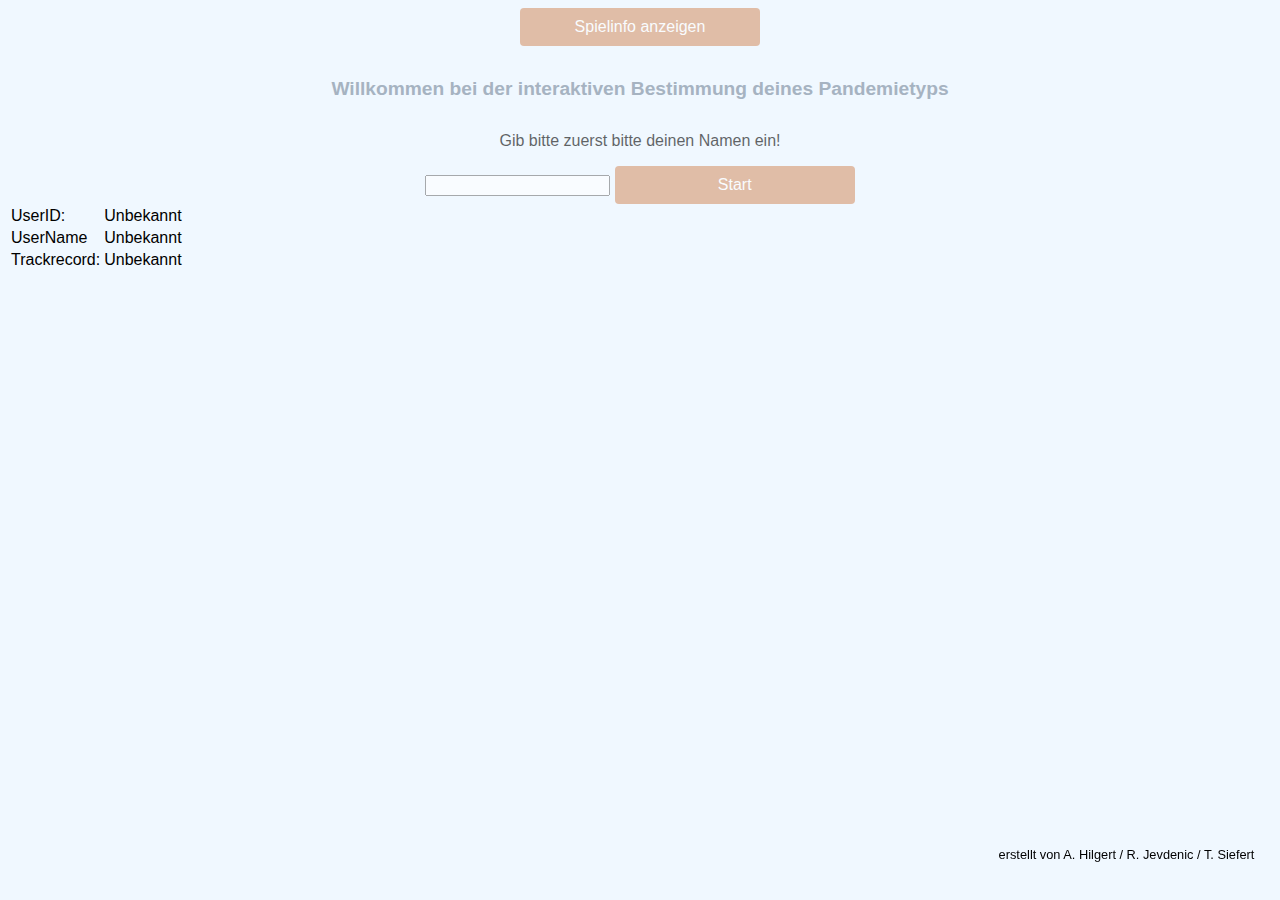
==== Applikation/index.html @ c0e56aa1 "Änderungen an der Statistik" ====
<html lang="de">
<head> 
    <meta charset="utf-8">
    <meta name="viewport" content="width=device-width, initial-scale=1.0">
    <link rel="stylesheet" href="styles.css"> <!-- Einbinden des CSS-Stylsheets -->
    <!-- Load d3.js -->
<script src="https://d3js.org/d3.v5.min.js"></script>

<!-- Color scale -->
<script src="https://d3js.org/d3-scale-chromatic.v1.min.js"></script>
</head>
<body>
    <div id=info> 
        <button id=infobutton> </button> 
        <br> 
        <p id=infotext> 
            Dieses Quiz eruiert auf spielerische Art Ihren Pandemietyp. <br> 
            Die orangefarbenen Ringe stellen Fragen, die blauen Ringe stellen mögliche Resultate dar. <br> 
            Abhängig von den gemachten Antworten können Sie bei einem der sieben Pandemietypen enden.
        </p> 
    </div>

    <div id="welcome"> 
        <h1>Willkommen bei der interaktiven Bestimmung deines Pandemietyps</h1>
        <p>Gib bitte zuerst bitte deinen Namen ein!</p>
        <input type="text" id="entername">
        <button onclick="validate()">Start</button>
    </div>

    <div id="game"> 
        <div class ="togglebox">
            <label class="toggle">
                <input id="toggleswitch" type="checkbox">
                <span class="roundbutton"></span>
            </label>
            <label class="toggletext">Wähle deine Spielfigur!</label class="toggletext">
        </div class ="togglebox">    
        <div class="anim">
            <canvas width="400" height="400" id="back" style="background-color: #FFF0B5 ;position:absolute"></canvas>
            <canvas width="400" height="400" id="front" style="position:absolute"></canvas>
        </div class="anim"> 
    </div>

    <!-- Einblenden der möglichen Antwort-Buttons je nach Anzahl -->
    <div id="options"> 
        <h1 id="question"> </h1>
        <p id=linea> <button> <opt id=opta> </opt> </button> </p> 
        <p id=lineb> <button> <opt id=optb> </opt> </button> </p> 
        <p id=linec> <button> <opt id=optc> </opt> </button> </p> 
        <p id=lined> <button> <opt id=optd> </opt> </button> </p> 
    </div>

    <div id="result"> 
        <h1>Dein Resultat</h1>
         <p id=resa> Dein Typ ist: </p>
         <p id=resb>  </p> 
         <p id=resc>  </p> 
         <button onclick='fetcher(7,"statistik",0)'>Statistik zeigen</button>
    </div>

    <div id=restartbutton> 
        </br>
        <button id=restart> Spiel neu starten! </button>   
    </div>

    <div id="stats"> 
        <h1>Willkommen bei den Umfragestatistiken</h1>
        <p id="statdata">...</p>
        <div id="my_dataviz"></div>
    </div>  

    <table>
        <tr>
            <td>UserID:</td>
            <td id="userid">
                Unbekannt
            </td>
        </tr>
        <tr>
          <td>UserName</td>
            <td id="username">
                Unbekannt
            </td>
         </tr>
         <tr>
           <td>Trackrecord:</td>
            <td id="trec">
                Unbekannt
            </td>
         </tr>
      </table>

<!-- Einbinden JavaScript -->
<script src="app.js"></script>
<!--  <script src="d3piechart.js"></script>  -->

<!-- Kleine Fusszeile, einfacheitshalber CSS integriert -->
<p style="font-size: 0.8rem;position: fixed;bottom:2em;right:2em"> erstellt von A. Hilgert / R. Jevdenic / T. Siefert</p>    
    
</body>

</html>
---- Applikation/styles.css ----
body {
    font-family: arial, sans-serif;
    text-align:center;
    background-color: aliceblue;
}

p {color: black;
}

/* Fragetext */
h1 {position:static;
    margin: 2rem 0 2rem 0;
    color: rgb(117, 134, 153);
    font-size: 1.2em;
}


/* Spielinfo Box */
.info {
    margin: 1rem 0 1rem 0;
}


/* Canvas */

.anim {
    display: flex;
    justify-content: center;
    align-items: center;
    height: 400px;
}

canvas {
    margin: 1rem 0 1rem 0;
    display: inline;
}

/* Ergebnisanzeige */

p#resa {color: black;
    font-size: 1.5em;
}

p#resb {color: rgb(126, 79, 79);
    font-size: 2.5em;
}

p#resc {color: black;
}

/* Quizbuttons */

.options {
    display: flex;
    justify-content: center;
    align-items: center;
}

button {
    border-radius: 4px;
    background-color: #d7966d;
    border: none;
    color: #FFFFFF;
    font-size: 1em;
    padding: 10px;
    width: 15em;
    transition: all 1s;
    cursor: pointer;
    opacity:1;
}

button:hover {
	background-color: #598ebb;
} 

/* Schieberegler */

.togglebox {
    display: flex;
    justify-content: center;
    align-items: center;
}

.toggletext {
    margin: 1.5rem 1rem 1rem 4rem;
    color: rgb(117, 134, 153);
    float:left;
}

.toggle {
    float:right;
    margin: 1rem 1rem 1rem 0.5rem;
    position: relative;
    width: 4rem;
    height: 2rem;
}

.toggle input {
    display: none;
}

.roundbutton {
    position: absolute;
    top: 0;
    left: 0;
    bottom: 0;
    right: 0;
    width: 100%;
    background-color: #598ebb;
    display: block;
    transition: all 0.3s;
    border-radius: 2.5rem;
    cursor: pointer;
}

.roundbutton:before {
    position: absolute;
    content: "";
    height: 1.6rem;
    width: 1.6rem;
    border-radius: 100%;
    display: block;
    left: 0.3rem;
    bottom: 0.22rem;
    background-color: white;
    transition: all 0.3s;
}

input:checked + .roundbutton {
    background-color: #d7966d;
}

input:checked + .roundbutton:before  {
    transform: translate(1.8rem, 0);
}

/* Reloadbutton */

div#restartbutton {
    position: static;
}

button#restart {
    width: 10em;
    margin: 0 0 0 0;
    position: fixed;
    top: 2em;
    right: 5em;
    background-color: #976dd7;
    transition: all 1s;
    cursor: pointer;
    opacity:1;
}

button#restart:hover {
	background-color: #3a5873;
} 


/*CSS für die Statistik*/
.inside{
font-size: 25px;
font-weight: bold;
fill: white;
}

.label{
    font-size: 25px;
    font-weight: bold;  
}
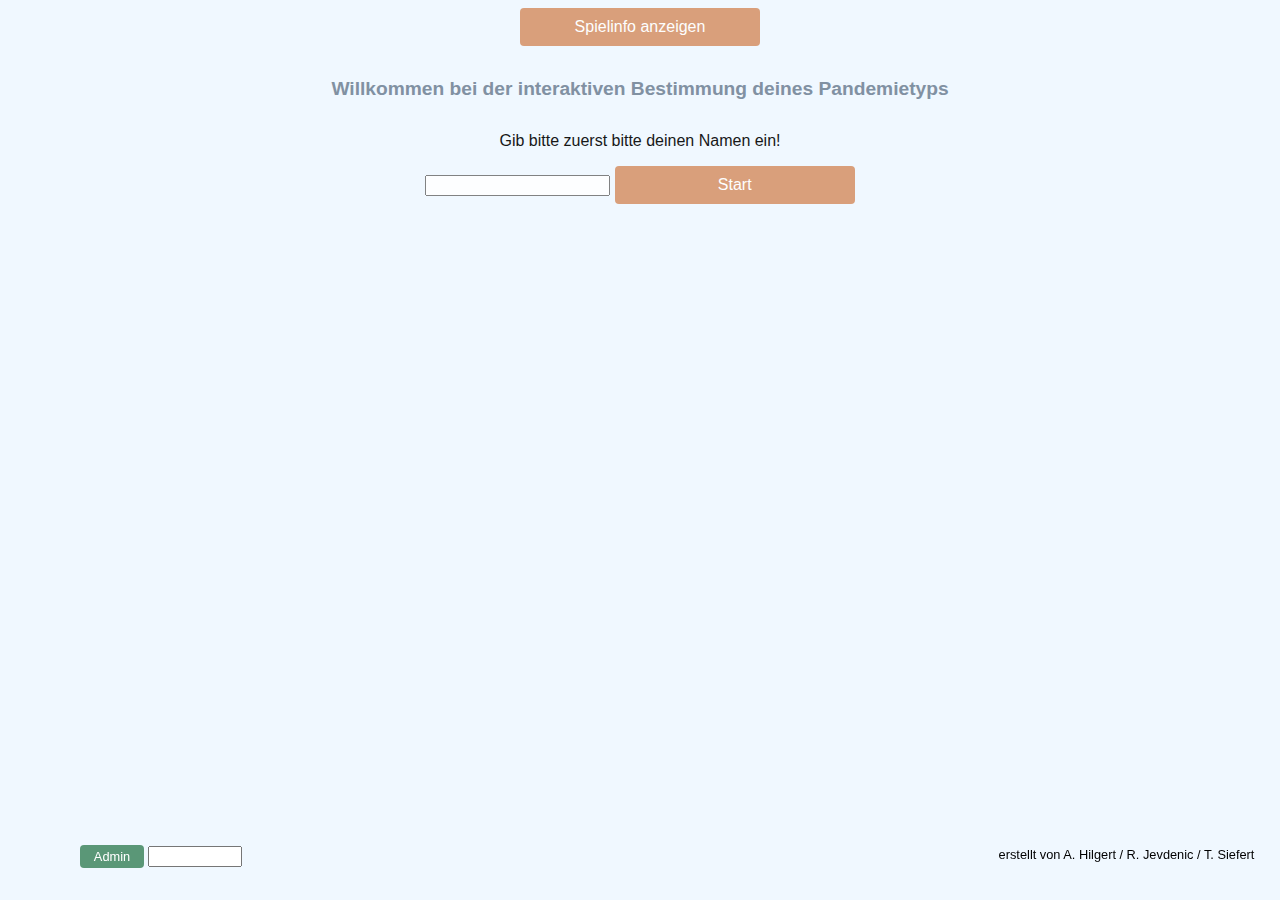
==== commit 3473545e: "admin button" ====
--- a/Applikation/index.html
+++ b/Applikation/index.html
@@ -65,30 +65,36 @@
 
     <div id="stats"> 
         <h1>Willkommen bei den Umfragestatistiken</h1>
-        <p id="statdata">...</p>
+        <p id="statdata">Was kam bei anderen Leuten raus...?</p>
         <div id="my_dataviz"></div>
     </div>  
 
-    <table>
-        <tr>
-            <td>UserID:</td>
-            <td id="userid">
-                Unbekannt
+    <div id="admindata">
+        <button id="adminbutton1" onclick="admindata(1)">Admin</button>
+        <button id="adminbutton2" onclick="admindata(2)">Log Out</button>
+        <input type="text" id="adminpw">
+        <table id="atable">
+            <tr>
+                <td>UserID:</td>
+                <td id="userid">
+                    Unbekannt
+                </td>
+            </tr>
+            <tr>
+                <td>UserName</td>
+                <td id="username">
+                    Unbekannt
             </td>
-        </tr>
-        <tr>
-          <td>UserName</td>
-            <td id="username">
-                Unbekannt
-            </td>
-         </tr>
-         <tr>
-           <td>Trackrecord:</td>
-            <td id="trec">
-                Unbekannt
-            </td>
-         </tr>
-      </table>
+            </tr>
+            <tr>
+            <td>Trackrecord:</td>
+                <td id="trec">
+                    Unbekannt
+                </td>
+            </tr>
+        </table>
+    </div>
+      
 
 <!-- Einbinden JavaScript -->
 <script src="app.js"></script>
--- a/Applikation/styles.css
+++ b/Applikation/styles.css
@@ -33,6 +33,7 @@
 canvas {
     margin: 1rem 0 1rem 0;
     display: inline;
+    border-radius: 4px;
 }
 
 /* Ergebnisanzeige */
@@ -167,4 +168,41 @@
 .label{
     font-size: 25px;
     font-weight: bold;  
-} +} 
+
+/*Adminbutton*/
+
+div#admindata {
+    position: fixed;
+    bottom: 2em;
+    left: 5em;
+
+}
+
+button#adminbutton1 {
+    width: 5em;
+    height: 1.8em;
+    margin: 0 0 0 0;
+    padding: 2px;
+    background-color: #5a9777;
+    font-size: 0.8em;
+    transition: all 1s;
+    cursor: pointer;
+    opacity:1;
+}
+
+button#adminbutton2 {
+    width: 5em;
+    height: 1.8em;
+    margin: 0 0 0 0;
+    padding: 2px;
+    background-color: #5a9777;
+    font-size: 0.8em;
+    transition: all 1s;
+    cursor: pointer;
+    opacity:1;
+}
+
+input#adminpw {
+    width: 7em;
+}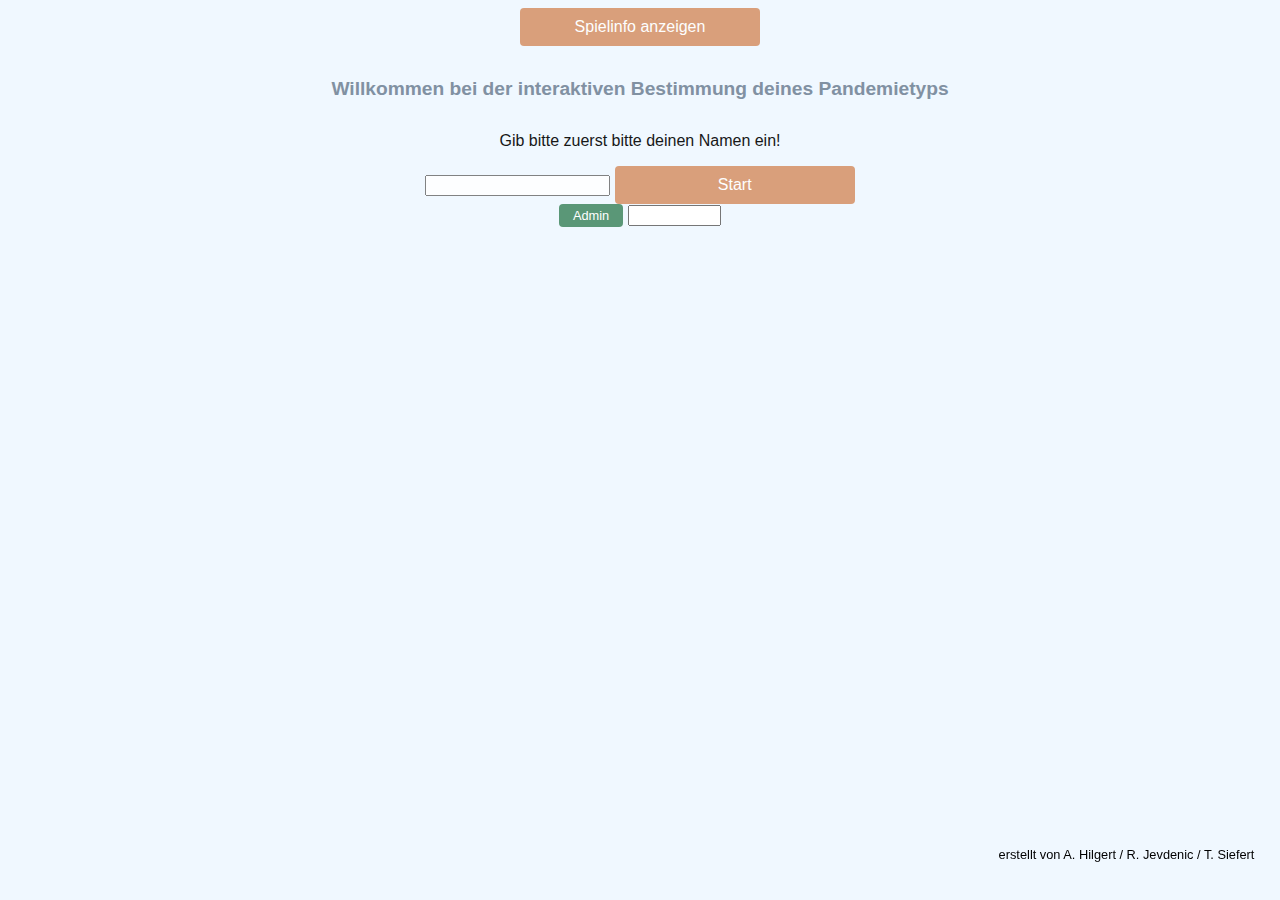
==== commit 761c5727: "all fine bro" ====
--- a/Applikation/index.html
+++ b/Applikation/index.html
@@ -4,10 +4,9 @@
     <meta name="viewport" content="width=device-width, initial-scale=1.0">
     <link rel="stylesheet" href="styles.css"> <!-- Einbinden des CSS-Stylsheets -->
     <!-- Load d3.js -->
-<script src="https://d3js.org/d3.v5.min.js"></script>
-
-<!-- Color scale -->
-<script src="https://d3js.org/d3-scale-chromatic.v1.min.js"></script>
+    <script src="https://d3js.org/d3.v5.min.js"></script>
+    <!-- Farben für d3 -->
+    <script src="https://d3js.org/d3-scale-chromatic.v1.min.js"></script>
 </head>
 <body>
     <div id=info> 
@@ -66,7 +65,7 @@
     <div id="stats"> 
         <h1>Willkommen bei den Umfragestatistiken</h1>
         <p id="statdata">Was kam bei anderen Leuten raus...?</p>
-        <div id="my_dataviz"></div>
+        <div id="piechart"></div>
     </div>  
 
     <div id="admindata">
@@ -98,7 +97,6 @@
 
 <!-- Einbinden JavaScript -->
 <script src="app.js"></script>
-<!--  <script src="d3piechart.js"></script>  -->
 
 <!-- Kleine Fusszeile, einfacheitshalber CSS integriert -->
 <p style="font-size: 0.8rem;position: fixed;bottom:2em;right:2em"> erstellt von A. Hilgert / R. Jevdenic / T. Siefert</p>    
--- a/Applikation/styles.css
+++ b/Applikation/styles.css
@@ -160,7 +160,7 @@
 
 /*CSS für die Statistik*/
 .inside{
-font-size: 25px;
+font-size: 20px;
 font-weight: bold;
 fill: white;
 }
@@ -169,6 +169,7 @@
     font-size: 25px;
     font-weight: bold;  
 } 
+<<<<<<< HEAD
 
 /*Adminbutton*/
 
@@ -205,4 +206,6 @@
 
 input#adminpw {
     width: 7em;
-}+}
+=======
+>>>>>>> eb9b3dcf03a85ab6bd1aa0b41b7b317b61f8837d
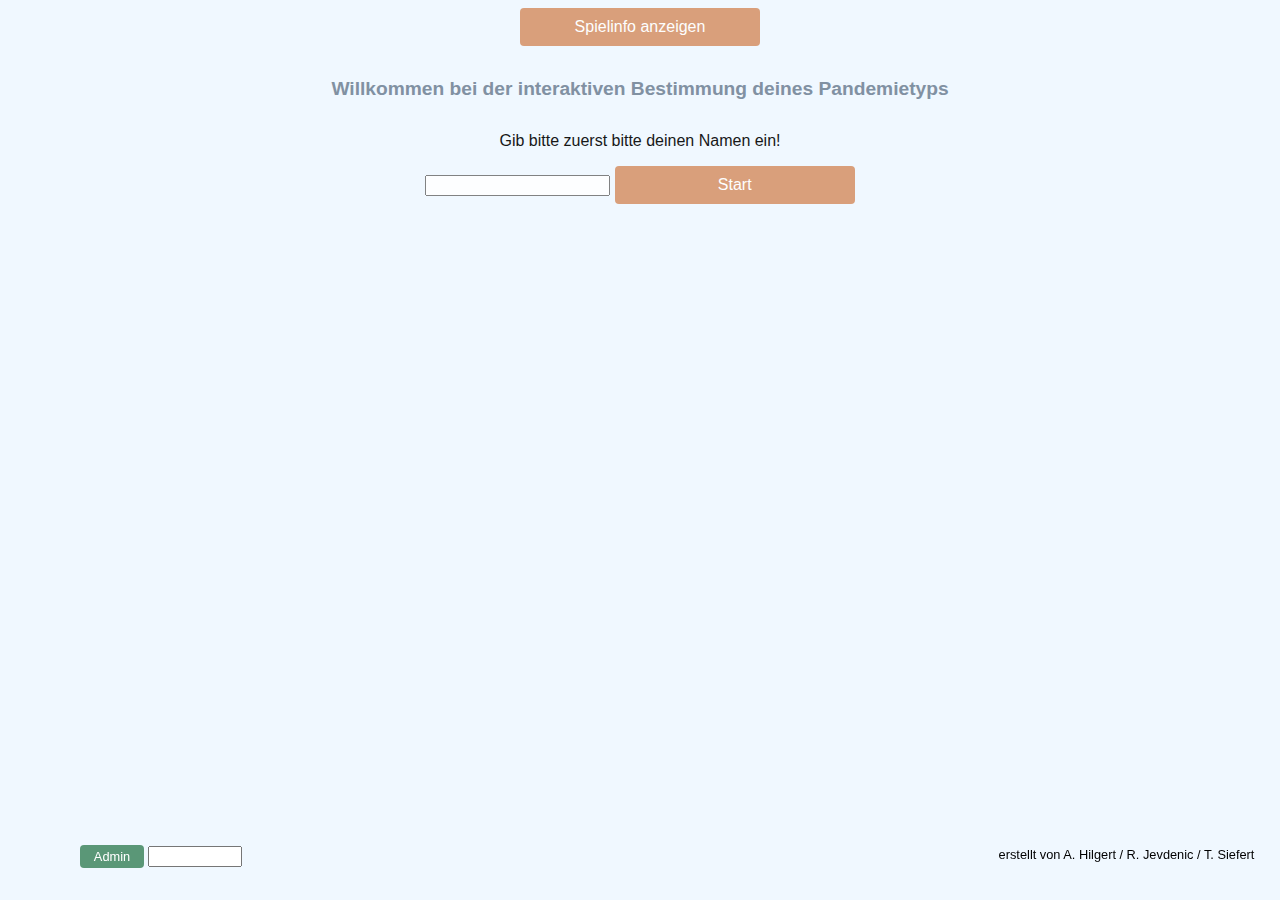
==== commit 22e6d4a1: "maxlength namensfeld" ====
--- a/Applikation/index.html
+++ b/Applikation/index.html
@@ -22,7 +22,7 @@
     <div id="welcome"> 
         <h1>Willkommen bei der interaktiven Bestimmung deines Pandemietyps</h1>
         <p>Gib bitte zuerst bitte deinen Namen ein!</p>
-        <input type="text" id="entername">
+        <input type="text" id="entername" maxlength="20">
         <button onclick="validate()">Start</button>
     </div>
 
--- a/Applikation/styles.css
+++ b/Applikation/styles.css
@@ -168,8 +168,7 @@
 .label{
     font-size: 25px;
     font-weight: bold;  
-} 
-<<<<<<< HEAD
+}
 
 /*Adminbutton*/
 
@@ -177,7 +176,6 @@
     position: fixed;
     bottom: 2em;
     left: 5em;
-
 }
 
 button#adminbutton1 {
@@ -206,6 +204,4 @@
 
 input#adminpw {
     width: 7em;
-}
-=======
->>>>>>> eb9b3dcf03a85ab6bd1aa0b41b7b317b61f8837d
+} 
